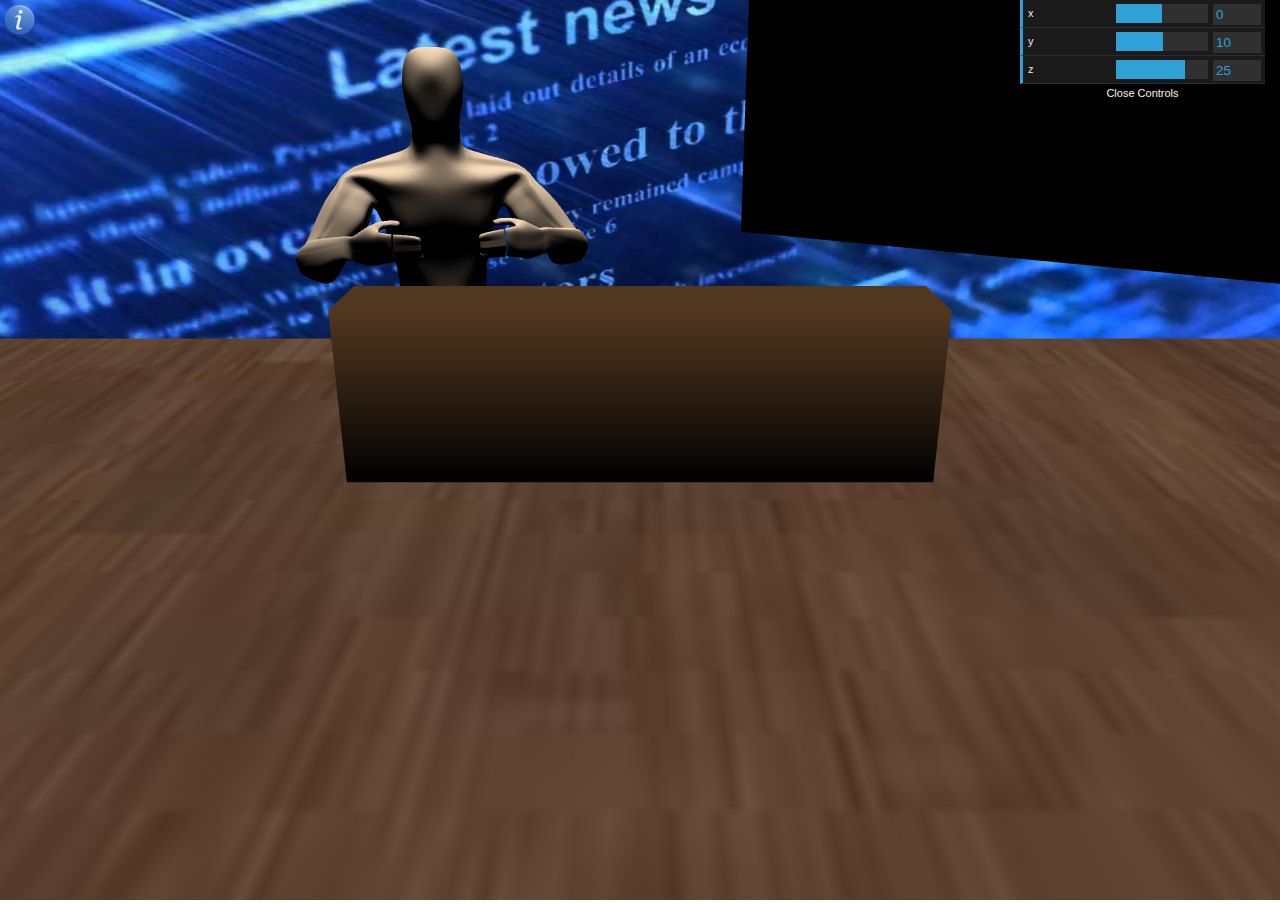
==== index.html @ 9628ca4b "first commit" ====
<!doctype html>
<html lang="en">
<head>
  <title>Testing</title>
  <meta charset="utf-8">
</head>
<body style="margin: 0;">

<script src="http://code.jquery.com/jquery-1.9.1.min.js"></script>

<script src="js/three.min.js"></script>
<script src="js/OrbitControls.js"></script>
<script src="js/THREEx.KeyboardState.js"></script>
<script src="js/BlendCharacter.js"></script>

<script src="js/jquery-ui.js"></script>

<!-- GUI script -->
<script type='text/javascript' src='js/DAT.GUI.min.js'></script>

<link rel=stylesheet href="css/jquery-ui.css" />
<link rel=stylesheet href="css/info.css"/>
<script src="js/info.js"></script>

<div id="infoButton"></div>
<div id="infoBox" title="Usage">

Demo controls:
<ul>
<li> Q: play video
<li> W: pause video
<li> E: stop video
<li> R: rewind to beginning
</ul>
</div>

<!--<video id="video" src="https://www.youtube.com/embed/4CL4LNWHegk" type="video/mp4"></video>-->

  <script>
    // Set up the keyboard
    var keyboard = new THREEx.KeyboardState();

    // Set up the scene, camera, and renderer as global variables.
    var scene, camera, renderer, animation;
    var video, videoImage, videoImageContext, videoTexture, frame, wallTexture, tag, firstScriptTag;

    init();
    animate();

    // Sets up the scene.
    function init() {

      // Create the scene and set the scene size.
      scene = new THREE.Scene();
      var WIDTH = window.innerWidth,
          HEIGHT = window.innerHeight;

      var windowHalfX = window.innerWidth / 2;
          windowHalfY = window.innerHeight / 2;

      // Create a renderer and add it to the DOM.
      renderer = new THREE.WebGLRenderer({antialias:true});
      renderer.setSize(WIDTH, HEIGHT);
      document.body.appendChild(renderer.domElement);

      // CAMERA //

      var VIEW_ANGLE = 45, ASPECT = WIDTH / HEIGHT, NEAR = 0.1, FAR = 10000;
      camera = new THREE.PerspectiveCamera(VIEW_ANGLE, ASPECT, NEAR, FAR);

      scene = new THREE.Scene();
      scene.add(camera);

      camera.position.set(0, 10, 25);

      // Create an event listener that resizes the renderer with the browser window.
      window.addEventListener('resize', function() {
        var WIDTH = window.innerWidth,
            HEIGHT = window.innerHeight;
        renderer.setSize(WIDTH, HEIGHT);
        camera.aspect = WIDTH / HEIGHT;
        camera.updateProjectionMatrix();
      });

      // Set the background color of the scene.
      renderer.setClearColor(0x333F47, 1);

      // Create a light, set its position, and add it to the scene.
      var light = new THREE.PointLight(0xffffff);
      light.position.set(0,250,0);
      scene.add(light);

      // FLOOR

      var floorTexture = new THREE.ImageUtils.loadTexture( 'models/woodFloor.jpg' );
      floorTexture.wrapS = floorTexture.wrapT = THREE.RepeatWrapping; 
      //floorTexture.repeat.set( 10, 10 );
      var floorMaterial = new THREE.MeshBasicMaterial( { map: floorTexture, side: THREE.DoubleSide } );
      var floorGeometry = new THREE.PlaneGeometry(50, 50, 5, 10);
      var floor = new THREE.Mesh(floorGeometry, floorMaterial);
      floor.position.y = -0.5;
      //floor.rotation.x = Math.PI / 2;
      floor.rotation.x = Math.PI / 2;
      scene.add(floor);

      // BACK WALL

      var wallTexture = new THREE.ImageUtils.loadTexture( 'images/newsBack.jpg' );
      var wallMaterial = new THREE.MeshBasicMaterial( { map: wallTexture, side: THREE.DoubleSide } );
      var wallGeometry = new THREE.PlaneGeometry(45, 19, 5, 10);
      var wall = new THREE.Mesh(wallGeometry, wallMaterial);
      wall.position.y = 9.5;
      wall.position.z = -10;
      scene.add(wall);

      // GUI
      addGUI();
      // VIDEO STUFF //

      // VIDEO FRAME //

      frame = document.createElement( 'frame' );
      frame.width = 640;
      frame.height = 360;

      frame.fillStyle = '#000000';
      //frame.fillRect( 0, 0, frame.width, frame.height);

      frameTexture = new THREE.Texture(frame);

      var frameMaterial = new THREE.MeshBasicMaterial( { map: frameTexture, overdraw: true, side:THREE.DoubleSide} );
      var frameGeometry = new THREE.PlaneGeometry( 14.5, 6.5, 1, 4);
      var frameHolder = new THREE.Mesh( frameGeometry, frameMaterial );
      frameHolder.position.set(9, 8, 0);
      frameHolder.rotation.y = -.5;
      scene.add(frameHolder);

      // VIDEO //

      //YOUTUBE stream

      // <div id="player"></div>
      // var tag = document.createElement('script');

      // tag.src = "https://www.youtube.com/iframe_api";
      // var firstScriptTag = document.getElementsByTagName('script')[0];
      // firstScriptTag.parentNode.insertBefore(tag, firstScriptTag);

      // var player;
      // function onYouTubeIframeAPIReady() {
      //   player = new YT.Player('player', {
      //     height: '360',
      //     width: '640',
      //     videoId: 'M71c1UVf-VE',
      //     events: {
      //       'onReady' : onPlayerReady,
      //       'onStateChange': onPlayerStateChange
      //     }
      //   });
      // }
        
      //   function onPlayerReady(event) {
      //     event.target.playVideo();
      //   }

      //   var done = false;
      //   function onPlayerStateChange(event) {
      //     if(event.data == YT.PlayerState.PLAYING && !done) {
      //       setTimeout(stopVideo, 20000);
      //       done = true;
      //     }
      //   }

      //   function stopVideo(){
      //     player.stopVideo(); 
      //   }

      // another test
      //video = document.getElementById( 'video' );
      video = document.createElement( 'video' );
      video.src = 'https://www.youtube.com/embed/4CL4LNWHegk';
      //video.src.type = 'video/mp4';
      //video.load();
      //video.play();
      // video = document.createElement( 'video' );
      // video.src = "videos/testVid.webm";
      // video.load();
      // video.play();
      
      videoImage = document.createElement( 'canvas' );
      videoImage.width = 640;
      videoImage.height = 360;

      videoImageContext = videoImage.getContext( '2d' );
      // background color if no video present
      videoImageContext.fillStyle = '#000000';
      videoImageContext.fillRect( 0, 0, videoImage.width, videoImage.height );

      videoTexture = new THREE.Texture( videoImage );
      videoTexture.minFilter = THREE.LinearFilter;
      videoTexture.magFilter = THREE.LinearFilter;
      
      var movieMaterial = new THREE.MeshBasicMaterial( { map: videoTexture, overdraw: true, side:THREE.DoubleSide } );
      // the geometry on which the movie will be displayed;
      //    movie image will be scaled to fit these dimensions.
      var movieGeometry = new THREE.PlaneGeometry( 14, 6, 1, 4);
      var movieScreen = new THREE.Mesh( movieGeometry, movieMaterial );
      movieScreen.position.set(9, 8, .01);
      movieScreen.rotation.y = -.5;
      scene.add(movieScreen);


      // Load in the mesh and add it to the scene.
      var loader = new THREE.JSONLoader();
      loader.load( "models/table.json", function(geometry){
        var material = new THREE.MeshLambertMaterial({color: 0x926239});
        mesh = new THREE.Mesh(geometry, material);
        mesh.position.set(0, 1.75, 0);
        scene.add(mesh);
      });

      loader.load( "models/animate.js", function(geometry, materials){

        var material = new THREE.MeshLambertMaterial({color: 0xffe0bd});
        mesh = new THREE.SkinnedMesh(geometry, material);
        mesh.position.set(-6, .75, -4);
        mesh.rotation.y = .25;
        scene.add(mesh);
        // animationInit(mesh);
        // animation = new THREE.Animation(mesh, geometry.animation);
        //animation.play(false, 0);

      });

      // blendMesh = new THREE.BlendCharacter();
      // blendMesh.load( "models/animate.json", start);

      // Add OrbitControls so that we can pan around with the mouse.
      controls = new THREE.OrbitControls(camera, renderer.domElement, 0 , 0, 0);

    }

    // Renders the scene and updates the render as needed.
    function animate() {

      requestAnimationFrame(animate);
      controls.update();
      keyboardHandler();
      //THREE.AnimationHandler.update(.01);

      // Render the scene.

      if ( video.readyState === video.HAVE_ENOUGH_DATA ) {
        videoImageContext.drawImage( video, 0, 0 );

        if ( videoTexture ) 
          videoTexture.needsUpdate = true;
        }

      renderer.render(scene, camera);


    }

    function keyboardHandler(){
      if ( keyboard.pressed("q") )
        video.play();

      if ( keyboard.pressed("w") )
        video.pause();

      if ( keyboard.pressed("e") ){ // stop video
        video.pause();
        video.currentTime = 0;
        }

      if ( keyboard.pressed("r") ) // rewind video
        video.currentTime = 0;

      if ( keyboard.pressed("a")){

        controls = new THREE.OrbitControls(camera, renderer.domElement, 5, 8, 5);
        camera.position.set(0, 8, 12);

      }

      if( keyboard.pressed("s")) {

        controls = new THREE.OrbitControls(camera, renderer.domElement, -4, 9, 4);
        camera.position.set(0, 10, 15);
      }

      if( keyboard.pressed("d")){

        controls = new THREE.OrbitControls(camera, renderer.domElement, 1, 9, 0);
        camera.position.set(-3, 10, 23);        
      }
    }

    function addGUI(){
    var gui = new dat.GUI();

    gui.add(camera.position, 'x', -500,500).step(.05);
    gui.add(camera.position, 'y', -500,500).step(5);
    gui.add(camera.position, 'z', -50,50).step(5);
    }

  </script>

</body>
</html>
---- css/info.css ----
/* Customized CSS for jQuery UI: simple info button and box. */

.ui-widget-content 
{
    font-size:12px;
    font-family: georgia;
}

/* trim space around info button */
.ui-button-text-only .ui-button-text 
{  padding: 0px;  }
.ui-state-default, .ui-widget-content .ui-state-default, .ui-widget-header .ui-state-default 
{  border: 0px solid #000000;  }

/* changing dialog close button */
.ui-dialog-titlebar-close
{
	outline-width: 0px !important;
	background-color: transparent !important;
    background-image: url('../images/icon-close-16.png') !important;
	background-repeat:no-repeat !important;
}

/* changing dialog close button */
.ui-dialog-titlebar-close:hover,
.ui-dialog-titlebar-close:focus 
{
    background-color: transparent !important;
    background-image: url('../images/icon-close-16.png') !important;
	background-repeat:no-repeat !important;
}

/* hide the default "x" close image */
.ui-dialog-titlebar-close span 
{  display:none !important;  }

/* translucent background */
.ui-dialog 
{  
	opacity: .90;  
	width:600px !important;
}
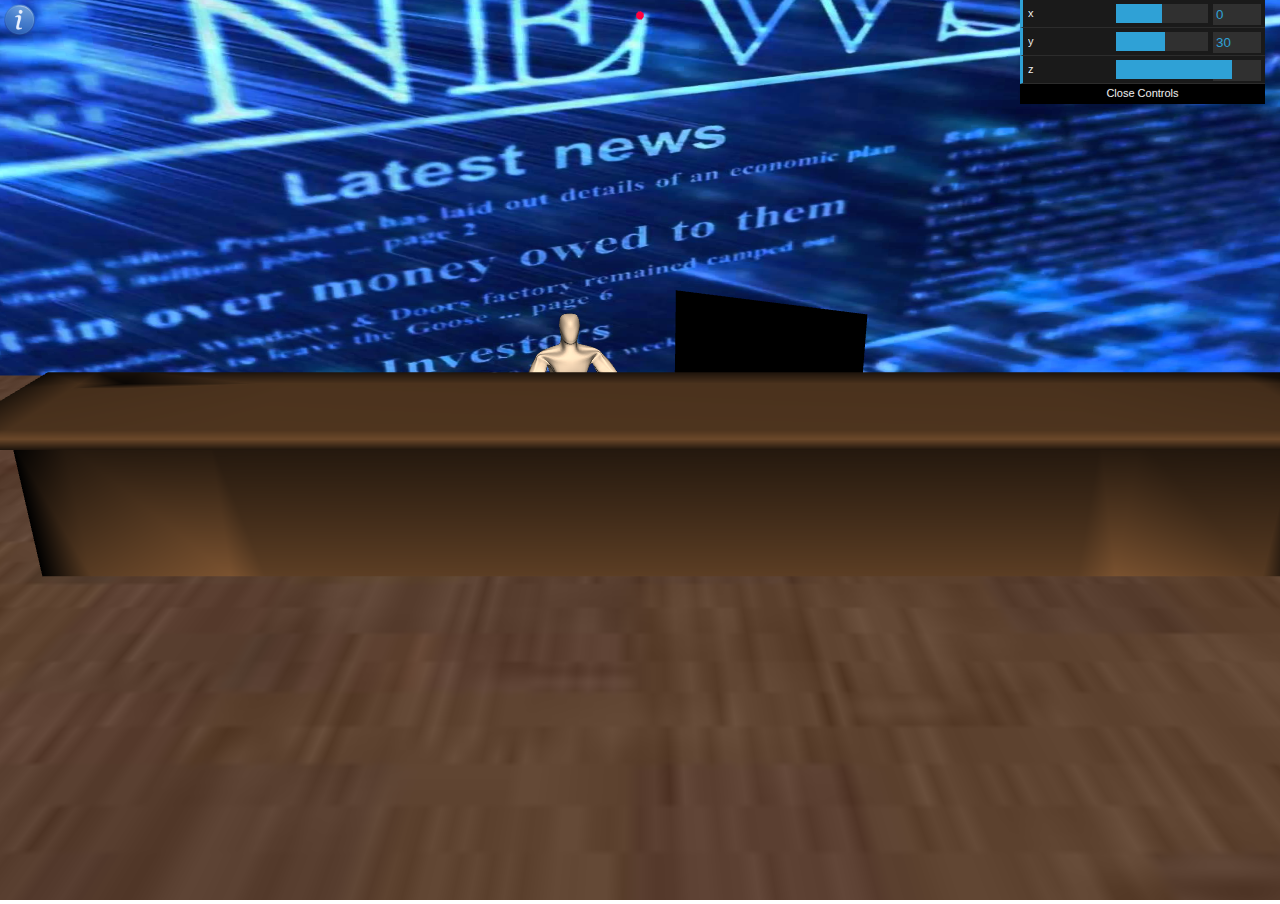
==== commit ea0d769d: "Changed the table, lighting, and how some of positions of the items." ====
--- a/index.html
+++ b/index.html
@@ -36,6 +36,11 @@
 
 <!--<video id="video" src="https://www.youtube.com/embed/4CL4LNWHegk" type="video/mp4"></video>-->
 
+<!--     <video id="video" autoplay style="display:none">
+      <source src="videos/GOT.mp4" type='video/mp4; codecs="avc1.42E01E, mp4a.40.2"'>
+      <source src="videos/GOT.ogv" type='video/ogg; codecs="theora, vorbis"'>
+    </video> -->
+
   <script>
     // Set up the keyboard
     var keyboard = new THREEx.KeyboardState();
@@ -43,6 +48,8 @@
     // Set up the scene, camera, and renderer as global variables.
     var scene, camera, renderer, animation;
     var video, videoImage, videoImageContext, videoTexture, frame, wallTexture, tag, firstScriptTag;
+
+    var blendMesh, container;
 
     init();
     animate();
@@ -55,6 +62,9 @@
       var WIDTH = window.innerWidth,
           HEIGHT = window.innerHeight;
 
+      console.log(WIDTH);
+      console.log(HEIGHT);
+
       var windowHalfX = window.innerWidth / 2;
           windowHalfY = window.innerHeight / 2;
 
@@ -63,15 +73,17 @@
       renderer.setSize(WIDTH, HEIGHT);
       document.body.appendChild(renderer.domElement);
 
+
+      // var ambient = new THREE.AmbientLight(0x666666);
+      // scene.add(ambient);
+
       // CAMERA //
 
       var VIEW_ANGLE = 45, ASPECT = WIDTH / HEIGHT, NEAR = 0.1, FAR = 10000;
       camera = new THREE.PerspectiveCamera(VIEW_ANGLE, ASPECT, NEAR, FAR);
-
-      scene = new THREE.Scene();
       scene.add(camera);
 
-      camera.position.set(0, 10, 25);
+      camera.position.set(0, 30, 75);
 
       // Create an event listener that resizes the renderer with the browser window.
       window.addEventListener('resize', function() {
@@ -82,13 +94,33 @@
         camera.updateProjectionMatrix();
       });
 
+      var sphere = new THREE.SphereGeometry( 0.25, 16, 8 );
+
       // Set the background color of the scene.
       renderer.setClearColor(0x333F47, 1);
 
       // Create a light, set its position, and add it to the scene.
-      var light = new THREE.PointLight(0xffffff);
-      light.position.set(0,250,0);
-      scene.add(light);
+
+      var lightAbove = new THREE.PointLight(0xffffff, .3);
+      lightAbove.add( new THREE.Mesh(sphere, new THREE.MeshBasicMaterial ( { color: 0xff0040 } ) ));
+      lightAbove.position.set(0,30,0);
+      scene.add(lightAbove);
+
+      var lightCenter = new THREE.PointLight(0xffffff, .6);
+      lightCenter.add( new THREE.Mesh(sphere, new THREE.MeshBasicMaterial ( { color: 0xff0040 } ) ));
+      lightCenter.position.set(0,30,75);
+      scene.add(lightCenter);
+
+      var leftLight = new THREE.PointLight(0xffffff, .2);
+      leftLight.add( new THREE.Mesh(sphere, new THREE.MeshBasicMaterial ( { color: 0xff0040 } ) ));
+      leftLight.position.set(-40,25,35);
+      scene.add(leftLight);
+
+      var rightLight = new THREE.PointLight(0xffffff, .2);
+      rightLight.add( new THREE.Mesh(sphere, new THREE.MeshBasicMaterial ( { color: 0xff0040 } ) ));
+      rightLight.position.set(40,25,35);
+      scene.add(rightLight);
+
 
       // FLOOR
 
@@ -96,9 +128,9 @@
       floorTexture.wrapS = floorTexture.wrapT = THREE.RepeatWrapping; 
       //floorTexture.repeat.set( 10, 10 );
       var floorMaterial = new THREE.MeshBasicMaterial( { map: floorTexture, side: THREE.DoubleSide } );
-      var floorGeometry = new THREE.PlaneGeometry(50, 50, 5, 10);
+      var floorGeometry = new THREE.PlaneGeometry(140, 75, 5, 10);
       var floor = new THREE.Mesh(floorGeometry, floorMaterial);
-      floor.position.y = -0.5;
+      floor.position.z = 15;
       //floor.rotation.x = Math.PI / 2;
       floor.rotation.x = Math.PI / 2;
       scene.add(floor);
@@ -107,10 +139,9 @@
 
       var wallTexture = new THREE.ImageUtils.loadTexture( 'images/newsBack.jpg' );
       var wallMaterial = new THREE.MeshBasicMaterial( { map: wallTexture, side: THREE.DoubleSide } );
-      var wallGeometry = new THREE.PlaneGeometry(45, 19, 5, 10);
+      var wallGeometry = new THREE.PlaneGeometry(WIDTH/9, HEIGHT/24, 5, 10);
       var wall = new THREE.Mesh(wallGeometry, wallMaterial);
-      wall.position.y = 9.5;
-      wall.position.z = -10;
+      wall.position.set(0, HEIGHT/48, -18);
       scene.add(wall);
 
       // GUI
@@ -135,105 +166,36 @@
       frameHolder.rotation.y = -.5;
       scene.add(frameHolder);
 
-      // VIDEO //
-
-      //YOUTUBE stream
-
-      // <div id="player"></div>
-      // var tag = document.createElement('script');
-
-      // tag.src = "https://www.youtube.com/iframe_api";
-      // var firstScriptTag = document.getElementsByTagName('script')[0];
-      // firstScriptTag.parentNode.insertBefore(tag, firstScriptTag);
-
-      // var player;
-      // function onYouTubeIframeAPIReady() {
-      //   player = new YT.Player('player', {
-      //     height: '360',
-      //     width: '640',
-      //     videoId: 'M71c1UVf-VE',
-      //     events: {
-      //       'onReady' : onPlayerReady,
-      //       'onStateChange': onPlayerStateChange
-      //     }
-      //   });
-      // }
-        
-      //   function onPlayerReady(event) {
-      //     event.target.playVideo();
-      //   }
-
-      //   var done = false;
-      //   function onPlayerStateChange(event) {
-      //     if(event.data == YT.PlayerState.PLAYING && !done) {
-      //       setTimeout(stopVideo, 20000);
-      //       done = true;
-      //     }
-      //   }
-
-      //   function stopVideo(){
-      //     player.stopVideo(); 
-      //   }
-
-      // another test
-      //video = document.getElementById( 'video' );
-      video = document.createElement( 'video' );
-      video.src = 'https://www.youtube.com/embed/4CL4LNWHegk';
-      //video.src.type = 'video/mp4';
-      //video.load();
-      //video.play();
-      // video = document.createElement( 'video' );
-      // video.src = "videos/testVid.webm";
-      // video.load();
-      // video.play();
-      
-      videoImage = document.createElement( 'canvas' );
-      videoImage.width = 640;
-      videoImage.height = 360;
-
-      videoImageContext = videoImage.getContext( '2d' );
-      // background color if no video present
-      videoImageContext.fillStyle = '#000000';
-      videoImageContext.fillRect( 0, 0, videoImage.width, videoImage.height );
-
-      videoTexture = new THREE.Texture( videoImage );
-      videoTexture.minFilter = THREE.LinearFilter;
-      videoTexture.magFilter = THREE.LinearFilter;
-      
-      var movieMaterial = new THREE.MeshBasicMaterial( { map: videoTexture, overdraw: true, side:THREE.DoubleSide } );
-      // the geometry on which the movie will be displayed;
-      //    movie image will be scaled to fit these dimensions.
-      var movieGeometry = new THREE.PlaneGeometry( 14, 6, 1, 4);
-      var movieScreen = new THREE.Mesh( movieGeometry, movieMaterial );
-      movieScreen.position.set(9, 8, .01);
-      movieScreen.rotation.y = -.5;
-      scene.add(movieScreen);
-
-
-      // Load in the mesh and add it to the scene.
+
       var loader = new THREE.JSONLoader();
       loader.load( "models/table.json", function(geometry){
         var material = new THREE.MeshLambertMaterial({color: 0x926239});
         mesh = new THREE.Mesh(geometry, material);
-        mesh.position.set(0, 1.75, 0);
+        mesh.position.set(0, -0.9, 18);
+        mesh.scale.x = 3;
+        mesh.scale.y = 3;
+        mesh.scale.z = 8;
+        mesh.rotation.y = Math.PI/2;
         scene.add(mesh);
       });
 
-      loader.load( "models/animate.js", function(geometry, materials){
-
-        var material = new THREE.MeshLambertMaterial({color: 0xffe0bd});
-        mesh = new THREE.SkinnedMesh(geometry, material);
-        mesh.position.set(-6, .75, -4);
-        mesh.rotation.y = .25;
-        scene.add(mesh);
-        // animationInit(mesh);
-        // animation = new THREE.Animation(mesh, geometry.animation);
-        //animation.play(false, 0);
+      var charLoader = new THREE.JSONLoader();
+
+      charLoader.load( "models/animate.js", function(geometry, materials){
+
+      var material = new THREE.MeshLambertMaterial({color: 0xffe0bd});
+      mesh = new THREE.SkinnedMesh(geometry, material);
+      mesh.position.set(-6, .75, -4);
+      mesh.rotation.y = .25;
+      scene.add(mesh);
+
+      //THREE.AnimationHandler.add(mesh.geometry.animations);
+      //   // animationInit(mesh);
+      //animation = new THREE.Animation(mesh, 'ArmatureAction');
+
+      //animation.play();
 
       });
-
-      // blendMesh = new THREE.BlendCharacter();
-      // blendMesh.load( "models/animate.json", start);
 
       // Add OrbitControls so that we can pan around with the mouse.
       controls = new THREE.OrbitControls(camera, renderer.domElement, 0 , 0, 0);
@@ -243,21 +205,16 @@
     // Renders the scene and updates the render as needed.
     function animate() {
 
-      requestAnimationFrame(animate);
+      //animation.update(.01);
       controls.update();
       keyboardHandler();
       //THREE.AnimationHandler.update(.01);
 
       // Render the scene.
 
-      if ( video.readyState === video.HAVE_ENOUGH_DATA ) {
-        videoImageContext.drawImage( video, 0, 0 );
-
-        if ( videoTexture ) 
-          videoTexture.needsUpdate = true;
-        }
 
       renderer.render(scene, camera);
+      requestAnimationFrame(animate);
 
 
     }
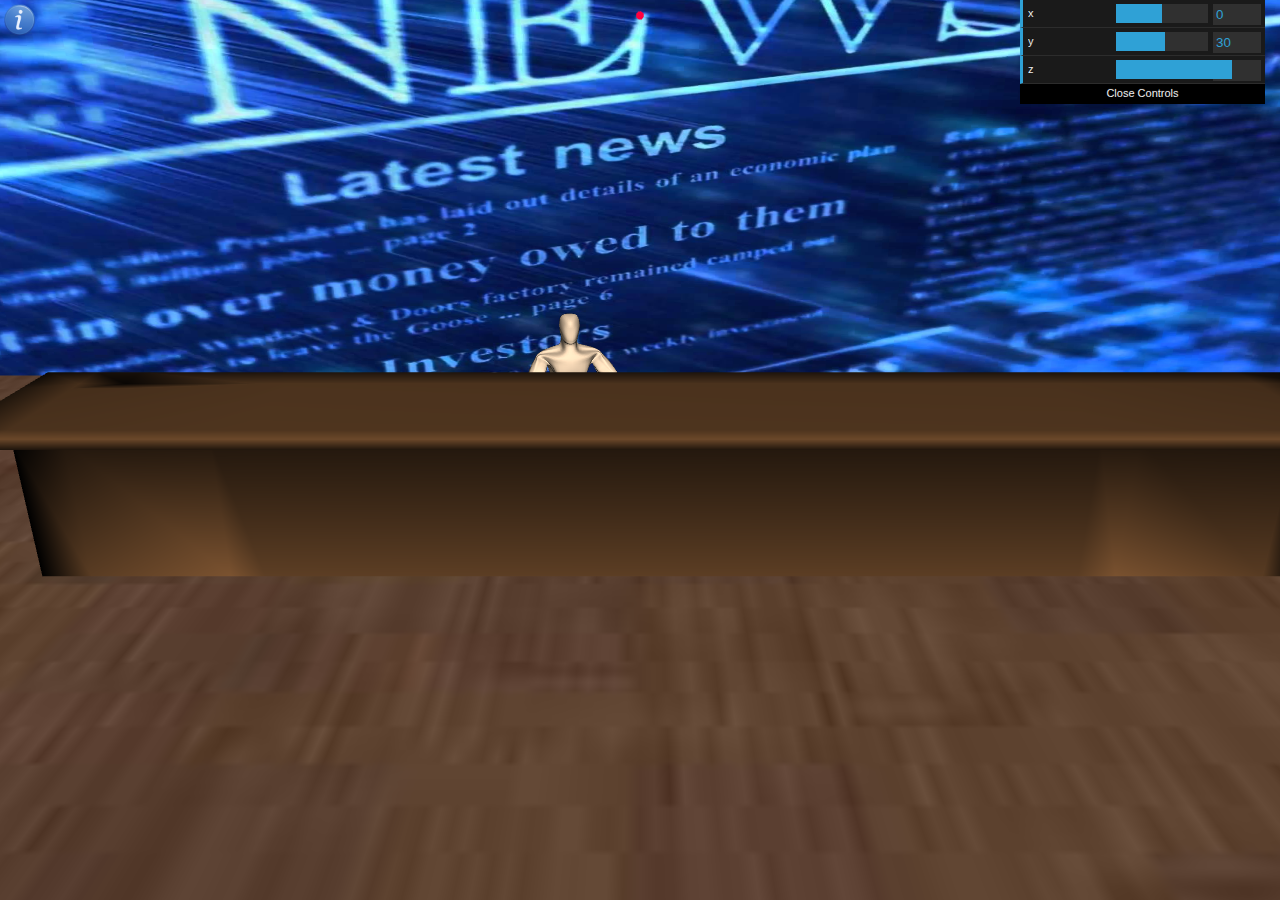
==== commit 22a02583: "Code cleanup and added iframe code" ====
--- a/index.html
+++ b/index.html
@@ -10,6 +10,10 @@
 
 <script src="js/three.min.js"></script>
 <script src="js/OrbitControls.js"></script>
+
+<script src="js/CSS3DRenderer.js"></script>
+<script src="https://www.youtube.com/iframe_api"></script>
+
 <script src="js/THREEx.KeyboardState.js"></script>
 <script src="js/BlendCharacter.js"></script>
 
@@ -34,6 +38,8 @@
 </ul>
 </div>
 
+<div id="container"></div>
+
 <!--<video id="video" src="https://www.youtube.com/embed/4CL4LNWHegk" type="video/mp4"></video>-->
 
 <!--     <video id="video" autoplay style="display:none">
@@ -41,228 +47,7 @@
       <source src="videos/GOT.ogv" type='video/ogg; codecs="theora, vorbis"'>
     </video> -->
 
-  <script>
-    // Set up the keyboard
-    var keyboard = new THREEx.KeyboardState();
-
-    // Set up the scene, camera, and renderer as global variables.
-    var scene, camera, renderer, animation;
-    var video, videoImage, videoImageContext, videoTexture, frame, wallTexture, tag, firstScriptTag;
-
-    var blendMesh, container;
-
-    init();
-    animate();
-
-    // Sets up the scene.
-    function init() {
-
-      // Create the scene and set the scene size.
-      scene = new THREE.Scene();
-      var WIDTH = window.innerWidth,
-          HEIGHT = window.innerHeight;
-
-      console.log(WIDTH);
-      console.log(HEIGHT);
-
-      var windowHalfX = window.innerWidth / 2;
-          windowHalfY = window.innerHeight / 2;
-
-      // Create a renderer and add it to the DOM.
-      renderer = new THREE.WebGLRenderer({antialias:true});
-      renderer.setSize(WIDTH, HEIGHT);
-      document.body.appendChild(renderer.domElement);
-
-
-      // var ambient = new THREE.AmbientLight(0x666666);
-      // scene.add(ambient);
-
-      // CAMERA //
-
-      var VIEW_ANGLE = 45, ASPECT = WIDTH / HEIGHT, NEAR = 0.1, FAR = 10000;
-      camera = new THREE.PerspectiveCamera(VIEW_ANGLE, ASPECT, NEAR, FAR);
-      scene.add(camera);
-
-      camera.position.set(0, 30, 75);
-
-      // Create an event listener that resizes the renderer with the browser window.
-      window.addEventListener('resize', function() {
-        var WIDTH = window.innerWidth,
-            HEIGHT = window.innerHeight;
-        renderer.setSize(WIDTH, HEIGHT);
-        camera.aspect = WIDTH / HEIGHT;
-        camera.updateProjectionMatrix();
-      });
-
-      var sphere = new THREE.SphereGeometry( 0.25, 16, 8 );
-
-      // Set the background color of the scene.
-      renderer.setClearColor(0x333F47, 1);
-
-      // Create a light, set its position, and add it to the scene.
-
-      var lightAbove = new THREE.PointLight(0xffffff, .3);
-      lightAbove.add( new THREE.Mesh(sphere, new THREE.MeshBasicMaterial ( { color: 0xff0040 } ) ));
-      lightAbove.position.set(0,30,0);
-      scene.add(lightAbove);
-
-      var lightCenter = new THREE.PointLight(0xffffff, .6);
-      lightCenter.add( new THREE.Mesh(sphere, new THREE.MeshBasicMaterial ( { color: 0xff0040 } ) ));
-      lightCenter.position.set(0,30,75);
-      scene.add(lightCenter);
-
-      var leftLight = new THREE.PointLight(0xffffff, .2);
-      leftLight.add( new THREE.Mesh(sphere, new THREE.MeshBasicMaterial ( { color: 0xff0040 } ) ));
-      leftLight.position.set(-40,25,35);
-      scene.add(leftLight);
-
-      var rightLight = new THREE.PointLight(0xffffff, .2);
-      rightLight.add( new THREE.Mesh(sphere, new THREE.MeshBasicMaterial ( { color: 0xff0040 } ) ));
-      rightLight.position.set(40,25,35);
-      scene.add(rightLight);
-
-
-      // FLOOR
-
-      var floorTexture = new THREE.ImageUtils.loadTexture( 'models/woodFloor.jpg' );
-      floorTexture.wrapS = floorTexture.wrapT = THREE.RepeatWrapping; 
-      //floorTexture.repeat.set( 10, 10 );
-      var floorMaterial = new THREE.MeshBasicMaterial( { map: floorTexture, side: THREE.DoubleSide } );
-      var floorGeometry = new THREE.PlaneGeometry(140, 75, 5, 10);
-      var floor = new THREE.Mesh(floorGeometry, floorMaterial);
-      floor.position.z = 15;
-      //floor.rotation.x = Math.PI / 2;
-      floor.rotation.x = Math.PI / 2;
-      scene.add(floor);
-
-      // BACK WALL
-
-      var wallTexture = new THREE.ImageUtils.loadTexture( 'images/newsBack.jpg' );
-      var wallMaterial = new THREE.MeshBasicMaterial( { map: wallTexture, side: THREE.DoubleSide } );
-      var wallGeometry = new THREE.PlaneGeometry(WIDTH/9, HEIGHT/24, 5, 10);
-      var wall = new THREE.Mesh(wallGeometry, wallMaterial);
-      wall.position.set(0, HEIGHT/48, -18);
-      scene.add(wall);
-
-      // GUI
-      addGUI();
-      // VIDEO STUFF //
-
-      // VIDEO FRAME //
-
-      frame = document.createElement( 'frame' );
-      frame.width = 640;
-      frame.height = 360;
-
-      frame.fillStyle = '#000000';
-      //frame.fillRect( 0, 0, frame.width, frame.height);
-
-      frameTexture = new THREE.Texture(frame);
-
-      var frameMaterial = new THREE.MeshBasicMaterial( { map: frameTexture, overdraw: true, side:THREE.DoubleSide} );
-      var frameGeometry = new THREE.PlaneGeometry( 14.5, 6.5, 1, 4);
-      var frameHolder = new THREE.Mesh( frameGeometry, frameMaterial );
-      frameHolder.position.set(9, 8, 0);
-      frameHolder.rotation.y = -.5;
-      scene.add(frameHolder);
-
-
-      var loader = new THREE.JSONLoader();
-      loader.load( "models/table.json", function(geometry){
-        var material = new THREE.MeshLambertMaterial({color: 0x926239});
-        mesh = new THREE.Mesh(geometry, material);
-        mesh.position.set(0, -0.9, 18);
-        mesh.scale.x = 3;
-        mesh.scale.y = 3;
-        mesh.scale.z = 8;
-        mesh.rotation.y = Math.PI/2;
-        scene.add(mesh);
-      });
-
-      var charLoader = new THREE.JSONLoader();
-
-      charLoader.load( "models/animate.js", function(geometry, materials){
-
-      var material = new THREE.MeshLambertMaterial({color: 0xffe0bd});
-      mesh = new THREE.SkinnedMesh(geometry, material);
-      mesh.position.set(-6, .75, -4);
-      mesh.rotation.y = .25;
-      scene.add(mesh);
-
-      //THREE.AnimationHandler.add(mesh.geometry.animations);
-      //   // animationInit(mesh);
-      //animation = new THREE.Animation(mesh, 'ArmatureAction');
-
-      //animation.play();
-
-      });
-
-      // Add OrbitControls so that we can pan around with the mouse.
-      controls = new THREE.OrbitControls(camera, renderer.domElement, 0 , 0, 0);
-
-    }
-
-    // Renders the scene and updates the render as needed.
-    function animate() {
-
-      //animation.update(.01);
-      controls.update();
-      keyboardHandler();
-      //THREE.AnimationHandler.update(.01);
-
-      // Render the scene.
-
-
-      renderer.render(scene, camera);
-      requestAnimationFrame(animate);
-
-
-    }
-
-    function keyboardHandler(){
-      if ( keyboard.pressed("q") )
-        video.play();
-
-      if ( keyboard.pressed("w") )
-        video.pause();
-
-      if ( keyboard.pressed("e") ){ // stop video
-        video.pause();
-        video.currentTime = 0;
-        }
-
-      if ( keyboard.pressed("r") ) // rewind video
-        video.currentTime = 0;
-
-      if ( keyboard.pressed("a")){
-
-        controls = new THREE.OrbitControls(camera, renderer.domElement, 5, 8, 5);
-        camera.position.set(0, 8, 12);
-
-      }
-
-      if( keyboard.pressed("s")) {
-
-        controls = new THREE.OrbitControls(camera, renderer.domElement, -4, 9, 4);
-        camera.position.set(0, 10, 15);
-      }
-
-      if( keyboard.pressed("d")){
-
-        controls = new THREE.OrbitControls(camera, renderer.domElement, 1, 9, 0);
-        camera.position.set(-3, 10, 23);        
-      }
-    }
-
-    function addGUI(){
-    var gui = new dat.GUI();
-
-    gui.add(camera.position, 'x', -500,500).step(.05);
-    gui.add(camera.position, 'y', -500,500).step(5);
-    gui.add(camera.position, 'z', -50,50).step(5);
-    }
-
-  </script>
+    <script src="js/app.js"></script>
 
 </body>
 </html>
